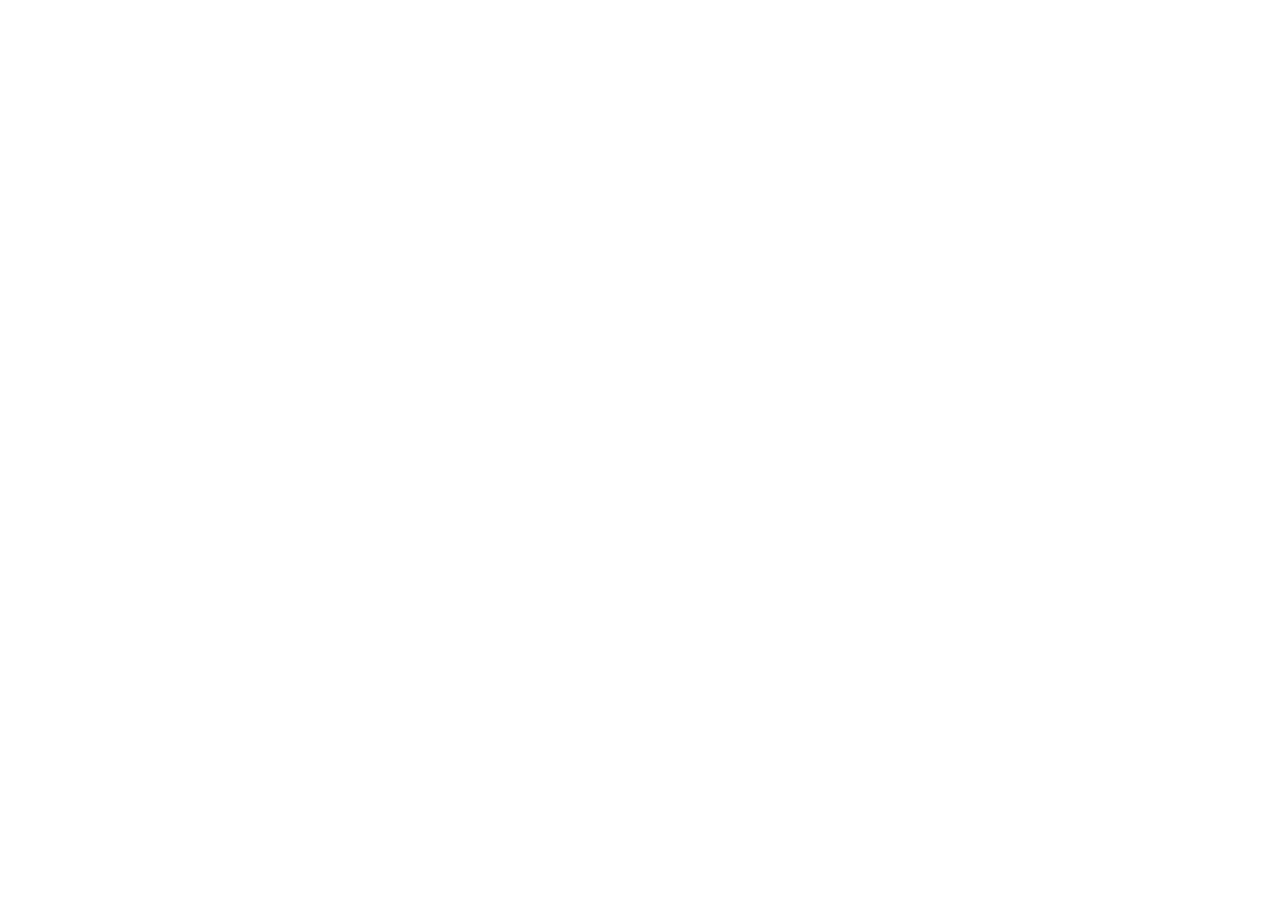
==== index.html @ c7fdfaf5 "Demo 1.2.0" ====
<!DOCTYPE html>
<html lang="en">

<head>
    <meta charset="utf-8" />
    <meta name="viewport" content="width=device-width, initial-scale=1.0" />
    <base href="/mussel-chart/" />
    <link rel="icon" href="data:," />
    <link rel="stylesheet" href="_content/MudBlazor/MudBlazor.min.css" />
    <link rel="stylesheet" href="_content/MusselChart/MusselChart.css" />
    <link rel="stylesheet" href="css/app.css" />
    <link rel="stylesheet" href="Example.Client.styles.css" />
</head>

<body>
    <div id="app"></div>

    <script src="_content/MudBlazor/MudBlazor.min.js"></script>
    <script src="_framework/blazor.webassembly.js"></script>
</body>

</html>
---- _content/MusselChart/MusselChart.css ----
.mussel-dark {
    --mussel-primary-text: #F0EFEC;
    --mussel-secondary-text: #C3C2B7;
    --mussel-muted-text: #8E8C86;
    --mussel-axis-line: #383835;
    --mussel-grid-line: #2C2C2A;
    --mussel-track: rgba(255, 255, 255, 0.07);
    --mussel-unlit: rgba(204, 204, 220, 0.2);
    --mussel-tooltip-background: #1F1F1D;
    --mussel-tooltip-border: rgba(240, 239, 236, 0.1);
    --mussel-tooltip-text: #F0EFEC;
    --mussel-good: #73BF69;
    --mussel-warning: #FADE2A;
    --mussel-serious: #FF9830;
    --mussel-critical: #F2495C;
}
---- css/app.css ----
/* Page */
.page-card {
    max-width: 400px;
}

/* Render mode switch */
.mode-switch {
    display: flex;
    gap: 4px;
}

.mode-switch .active {
    background: var(--mud-palette-surface);
    color: var(--mud-palette-primary);
}

/* Charts and widgets */
.grid {
    display: grid;
    grid-template-columns: repeat(auto-fit, minmax(min(100%, 420px), 1fr));
    gap: 8px;
}

.sample-card {
    padding: 8px;
    border: 1px solid var(--mud-palette-lines-default);
    border-radius: 2px;
    background: var(--mud-palette-surface);
}

.tiles {
    display: grid;
    grid-template-columns: repeat(auto-fit, minmax(min(100%, 200px), 1fr));
    gap: 8px;
}

.tiles > * {
    border: 1px solid var(--mud-palette-lines-default);
    background: var(--mud-palette-surface);
}

.sparklines {
    display: grid;
    grid-template-columns: repeat(auto-fit, minmax(min(100%, 240px), 1fr));
    gap: 8px;
}

.sparklines > div {
    display: grid;
    gap: 4px;
    padding: 8px;
    border: 1px solid var(--mud-palette-lines-default);
    background: var(--mud-palette-surface);
    font-size: 12px;
}

/* Monitor */
.board-header {
    display: flex;
    align-items: center;
    justify-content: space-between;
}

.board {
    --mussel-primary-text: #CCCCDC;
    --mussel-secondary-text: rgba(204, 204, 220, 0.65);
    --mussel-muted-text: rgba(204, 204, 220, 0.61);
    --mussel-grid-line: rgba(204, 204, 220, 0.12);
    --mussel-tooltip-background: rgba(34, 37, 43, 0.94);
    --mussel-tooltip-border: rgba(204, 204, 220, 0.12);
    --mussel-tooltip-text: #CCCCDC;
    --mussel-track: #22252B;
    padding: 4px;
    background: #111217;
    color: #CCCCDC;
}

.board-grid {
    display: grid;
    grid-template-columns: repeat(12, minmax(0, 1fr));
    gap: 4px;
}

.board-grid > * {
    grid-column: span 12;
    min-width: 0;
}

.panel {
    padding: 6px 8px;
    border: 1px solid rgba(204, 204, 220, 0.12);
    border-radius: 2px;
    background: #181B1F;
}

.panel h2 {
    margin-bottom: 4px;
    font-size: 12px;
    font-weight: 400;
}

@media (min-width: 600px) {
    .board-grid > .span-3 {
        grid-column: span 6;
    }
}

@media (min-width: 1100px) {
    .board-grid > .span-3 {
        grid-column: span 3;
    }

    .board-grid > .span-4 {
        grid-column: span 4;
    }

    .board-grid > .span-6 {
        grid-column: span 6;
    }

    .board-grid > .span-8 {
        grid-column: span 8;
    }
}

/* Blazor error UI */
#blazor-error-ui {
    position: fixed;
    bottom: 0;
    left: 0;
    z-index: 1000;
    display: none;
    box-sizing: border-box;
    width: 100%;
    padding: 0.6rem 1.25rem 0.7rem;
    background: lightyellow;
    box-shadow: 0 -1px 2px rgba(0, 0, 0, 0.2);
}

#blazor-error-ui .dismiss {
    position: absolute;
    top: 0.5rem;
    right: 0.75rem;
    cursor: pointer;
}

/* Reconnect modal */
.components-reconnect-first-attempt-visible,
.components-reconnect-repeated-attempt-visible,
.components-reconnect-failed-visible,
.components-pause-visible,
.components-resume-failed-visible,
.components-rejoining-animation {
    display: none;
}

#components-reconnect-modal.components-reconnect-show .components-reconnect-first-attempt-visible,
#components-reconnect-modal.components-reconnect-show .components-rejoining-animation,
#components-reconnect-modal.components-reconnect-paused .components-pause-visible,
#components-reconnect-modal.components-reconnect-resume-failed .components-resume-failed-visible,
#components-reconnect-modal.components-reconnect-retrying,
#components-reconnect-modal.components-reconnect-retrying .components-reconnect-repeated-attempt-visible,
#components-reconnect-modal.components-reconnect-retrying .components-rejoining-animation,
#components-reconnect-modal.components-reconnect-failed,
#components-reconnect-modal.components-reconnect-failed .components-reconnect-failed-visible {
    display: block;
}

#components-reconnect-modal {
    width: 20rem;
    margin: 20vh auto;
    padding: 2rem;
    border: 0;
    border-radius: 0.5rem;
    background-color: white;
    box-shadow: 0 3px 6px 2px rgba(0, 0, 0, 0.3);
    opacity: 0;
    transition: display 0.5s allow-discrete, overlay 0.5s allow-discrete;
    animation: components-reconnect-modal-fadeOutOpacity 0.5s both;
}

#components-reconnect-modal[open] {
    animation: components-reconnect-modal-slideUp 1.5s cubic-bezier(.05, .89, .25, 1.02) 0.3s,
               components-reconnect-modal-fadeInOpacity 0.5s ease-in-out 0.3s;
    animation-fill-mode: both;
}

#components-reconnect-modal::backdrop {
    background-color: rgba(0, 0, 0, 0.4);
    opacity: 1;
    animation: components-reconnect-modal-fadeInOpacity 0.5s ease-in-out;
}

@keyframes components-reconnect-modal-slideUp {
    0% { transform: translateY(30px) scale(0.95); }
    100% { transform: translateY(0); }
}

@keyframes components-reconnect-modal-fadeInOpacity {
    0% { opacity: 0; }
    100% { opacity: 1; }
}

@keyframes components-reconnect-modal-fadeOutOpacity {
    0% { opacity: 1; }
    100% { opacity: 0; }
}

.components-reconnect-container {
    display: flex;
    flex-direction: column;
    align-items: center;
    gap: 1rem;
}

#components-reconnect-modal p {
    margin: 0;
    text-align: center;
}

#components-reconnect-modal button {
    padding: 4px 24px;
    border: 0;
    border-radius: 4px;
    background-color: #6B9ED2;
    color: white;
}

#components-reconnect-modal button:hover {
    background-color: #3B6EA2;
}

#components-reconnect-modal button:active {
    background-color: #6B9ED2;
}

.components-rejoining-animation {
    position: relative;
    width: 80px;
    height: 80px;
}

.components-rejoining-animation div {
    position: absolute;
    border: 3px solid #0087FF;
    border-radius: 50%;
    opacity: 1;
    animation: components-rejoining-animation 1.5s cubic-bezier(0, 0.2, 0.8, 1) infinite;
}

.components-rejoining-animation div:nth-child(2) {
    animation-delay: -0.5s;
}

@keyframes components-rejoining-animation {
    0% { top: 40px; left: 40px; width: 0; height: 0; opacity: 0; }
    4.9% { top: 40px; left: 40px; width: 0; height: 0; opacity: 0; }
    5% { top: 40px; left: 40px; width: 0; height: 0; opacity: 1; }
    100% { top: 0; left: 0; width: 80px; height: 80px; opacity: 0; }
}
---- Example.Client.styles.css ----
@import '_content/MusselChart/MusselChart.gq2frh589d.bundle.scp.css';
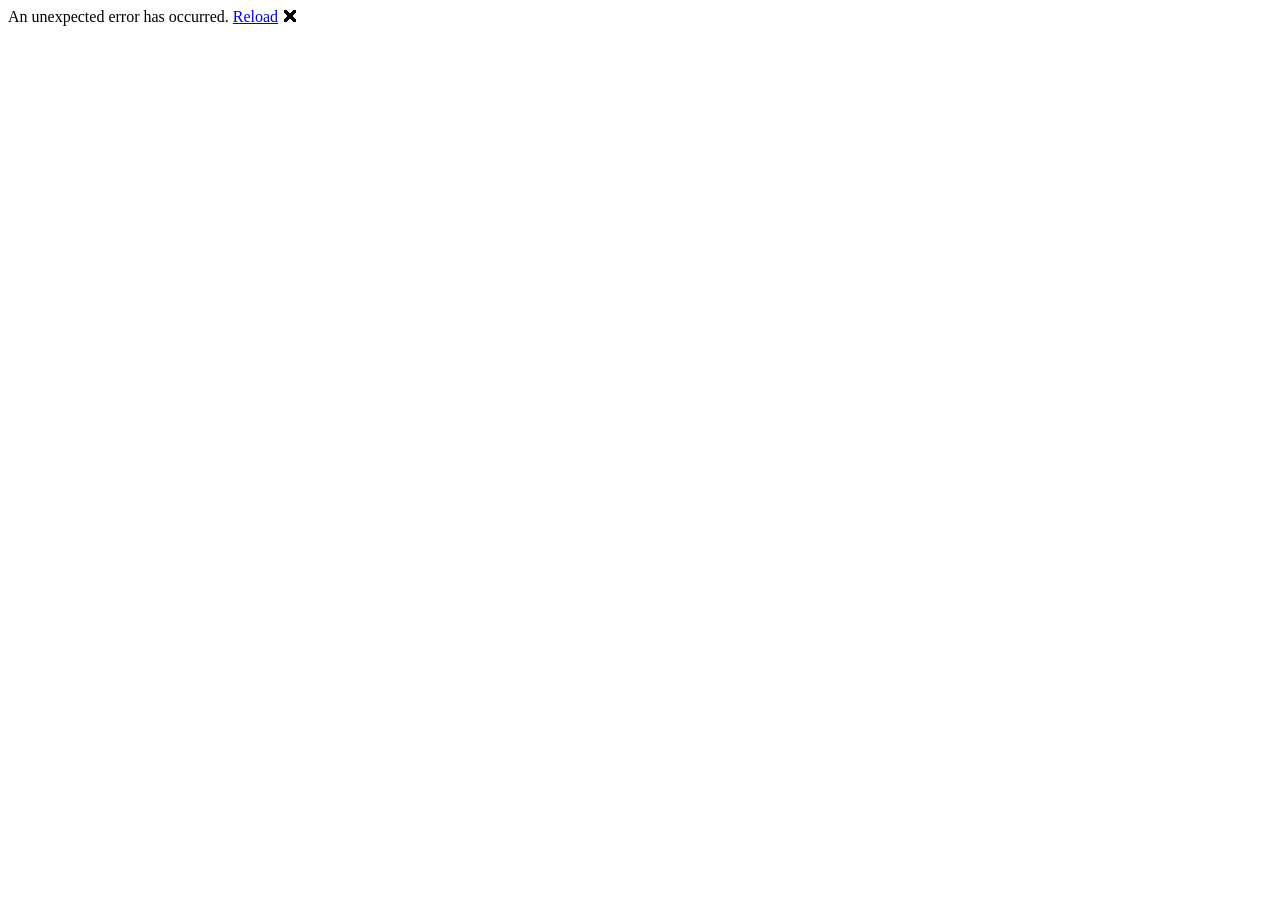
==== commit 33e8c1bf: "Demo v2.0.0" ====
--- a/index.html
+++ b/index.html
@@ -15,6 +15,12 @@
 <body>
     <div id="app"></div>
 
+    <div id="blazor-error-ui" data-nosnippet>
+        An unexpected error has occurred.
+        <a href="." class="reload">Reload</a>
+        <span class="dismiss">🗙</span>
+    </div>
+
     <script src="_content/MudBlazor/MudBlazor.min.js"></script>
     <script src="_framework/blazor.webassembly.js"></script>
 </body>
--- a/_content/MusselChart/MusselChart.css
+++ b/_content/MusselChart/MusselChart.css
@@ -1,8 +1,7 @@
-.mussel-dark {
+:where(.mussel-dark) {
     --mussel-primary-text: #F0EFEC;
     --mussel-secondary-text: #C3C2B7;
     --mussel-muted-text: #8E8C86;
-    --mussel-axis-line: #383835;
     --mussel-grid-line: #2C2C2A;
     --mussel-track: rgba(255, 255, 255, 0.07);
     --mussel-unlit: rgba(204, 204, 220, 0.2);
--- a/css/app.css
+++ b/css/app.css
@@ -24,7 +24,6 @@
 .sample-card {
     padding: 8px;
     border: 1px solid var(--mud-palette-lines-default);
-    border-radius: 2px;
     background: var(--mud-palette-surface);
 }
 
@@ -89,7 +88,6 @@
 .panel {
     padding: 6px 8px;
     border: 1px solid rgba(204, 204, 220, 0.12);
-    border-radius: 2px;
     background: #181B1F;
 }
 
--- a/Example.Client.styles.css
+++ b/Example.Client.styles.css
@@ -1,2 +1,2 @@
-@import '_content/MusselChart/MusselChart.gq2frh589d.bundle.scp.css';
-
+@import '_content/MusselChart/MusselChart.jhd1jrbwdb.bundle.scp.css';
+
